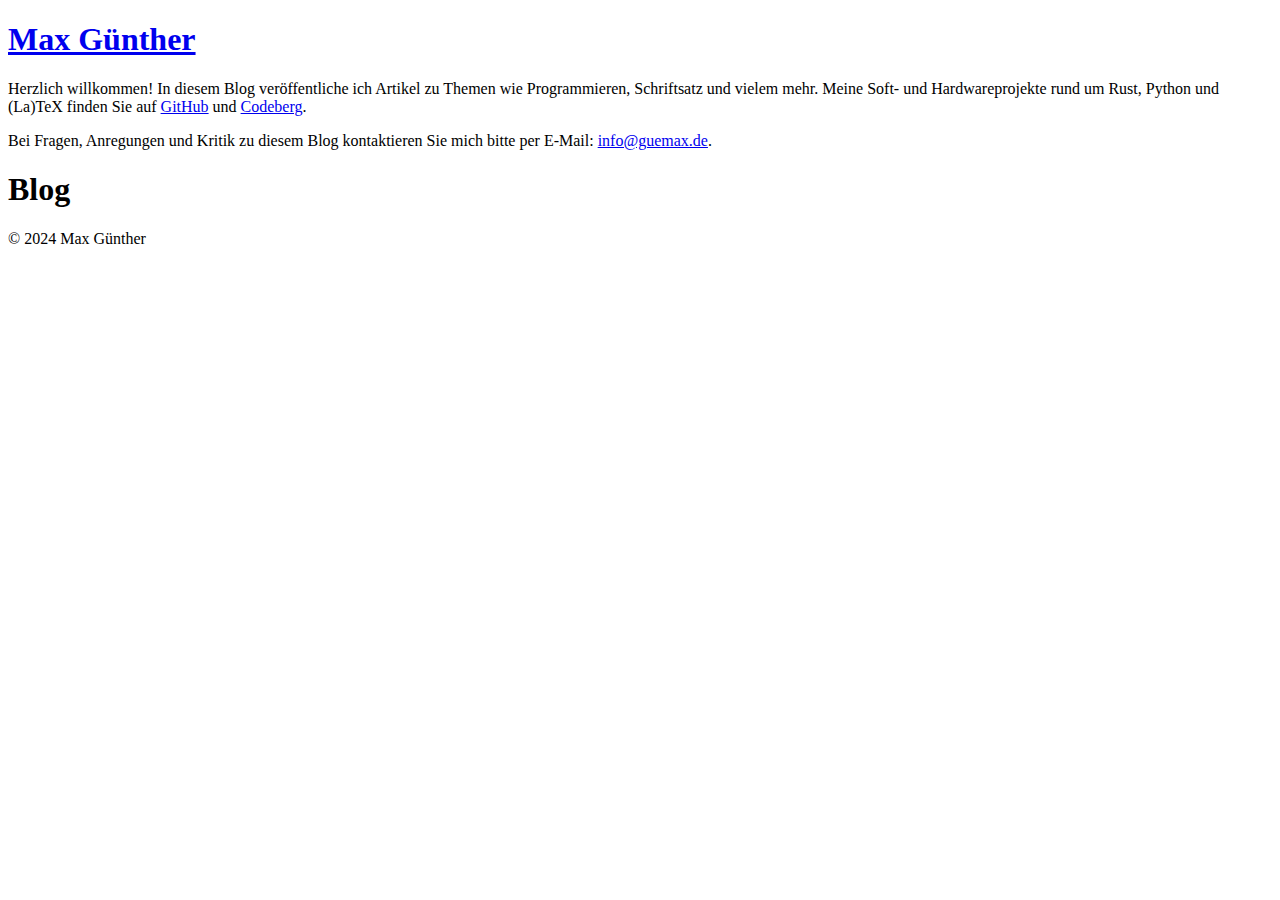
==== public/index.html @ b87ac318 "Add public/" ====
<!DOCTYPE html>
<html lang="de-de"
  dir="ltr">

  <head>
	<meta name="generator" content="Hugo 0.120.3">
    <meta charset="utf-8">
<meta name="viewport" content="width=device-width">
<title>Max Günther</title>


<link rel="stylesheet" href="/assets/combined.min.f877f28d2711bb3d79f4a1f8f737b6cdfe67c53770dd4bfc255407a449b1a88b.css" media="all">




  </head>

  

  

  <body class="auto">
    <div class="content">
      <header>
	

<div class="header">
    <h1 class="header-title">
      <a href="https://guemax.de/">
	Max Günther
      </a>
    </h1>
    <div class="flex">
        

        
    </div>
</div>

      </header>
      <main class="main">
	





<div class="intro">
    

    
    <p><p>Herzlich willkommen!  In diesem Blog
veröffentliche ich Artikel zu Themen wie Programmieren, Schriftsatz
und vielem mehr.  Meine Soft- und Hardwareprojekte rund um Rust,
Python und (La)TeX finden Sie auf <a href="https://github.com/guemax">GitHub</a>
und <a href="https://codeberg.org/guemax">Codeberg</a>.</p>
<p>Bei Fragen, Anregungen und Kritik zu diesem Blog kontaktieren Sie mich
bitte per E-Mail: <a href="mailto:info@guemax.de">info@guemax.de</a>.</p>
</p>
    
</div>






<h1>Blog</h1>















      </main>
    </div>
    <footer>
      <p>&copy; 2024 Max Günther</p>

    </footer>
  </body>
</html>
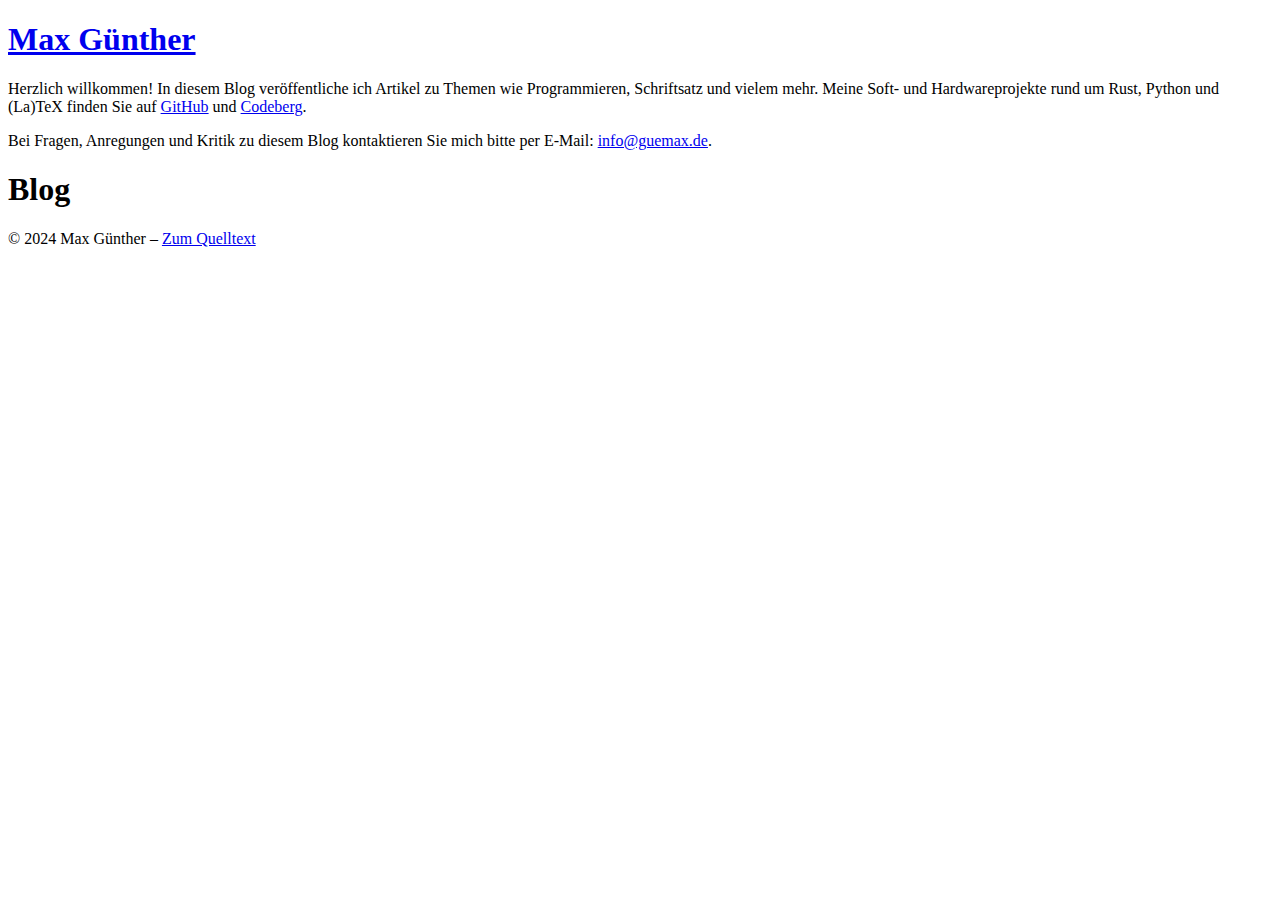
==== commit 7e31cf2e: "Build static site" ====
--- a/public/index.html
+++ b/public/index.html
@@ -9,7 +9,7 @@
 <title>Max Günther</title>
 
 
-<link rel="stylesheet" href="/assets/combined.min.f877f28d2711bb3d79f4a1f8f737b6cdfe67c53770dd4bfc255407a449b1a88b.css" media="all">
+<link rel="stylesheet" href="/assets/combined.min.e00392d208b7c4502344dc23add52ebb72f7d442505dad02135ffe556343ffb0.css" media="all">
 
 
 
@@ -85,7 +85,7 @@
       </main>
     </div>
     <footer>
-      <p>&copy; 2024 Max Günther</p>
+      <p>&copy; 2024 Max Günther &ndash; <a href="https://codeberg.org/guemax/blog">Zum Quelltext</a></p>
 
     </footer>
   </body>
